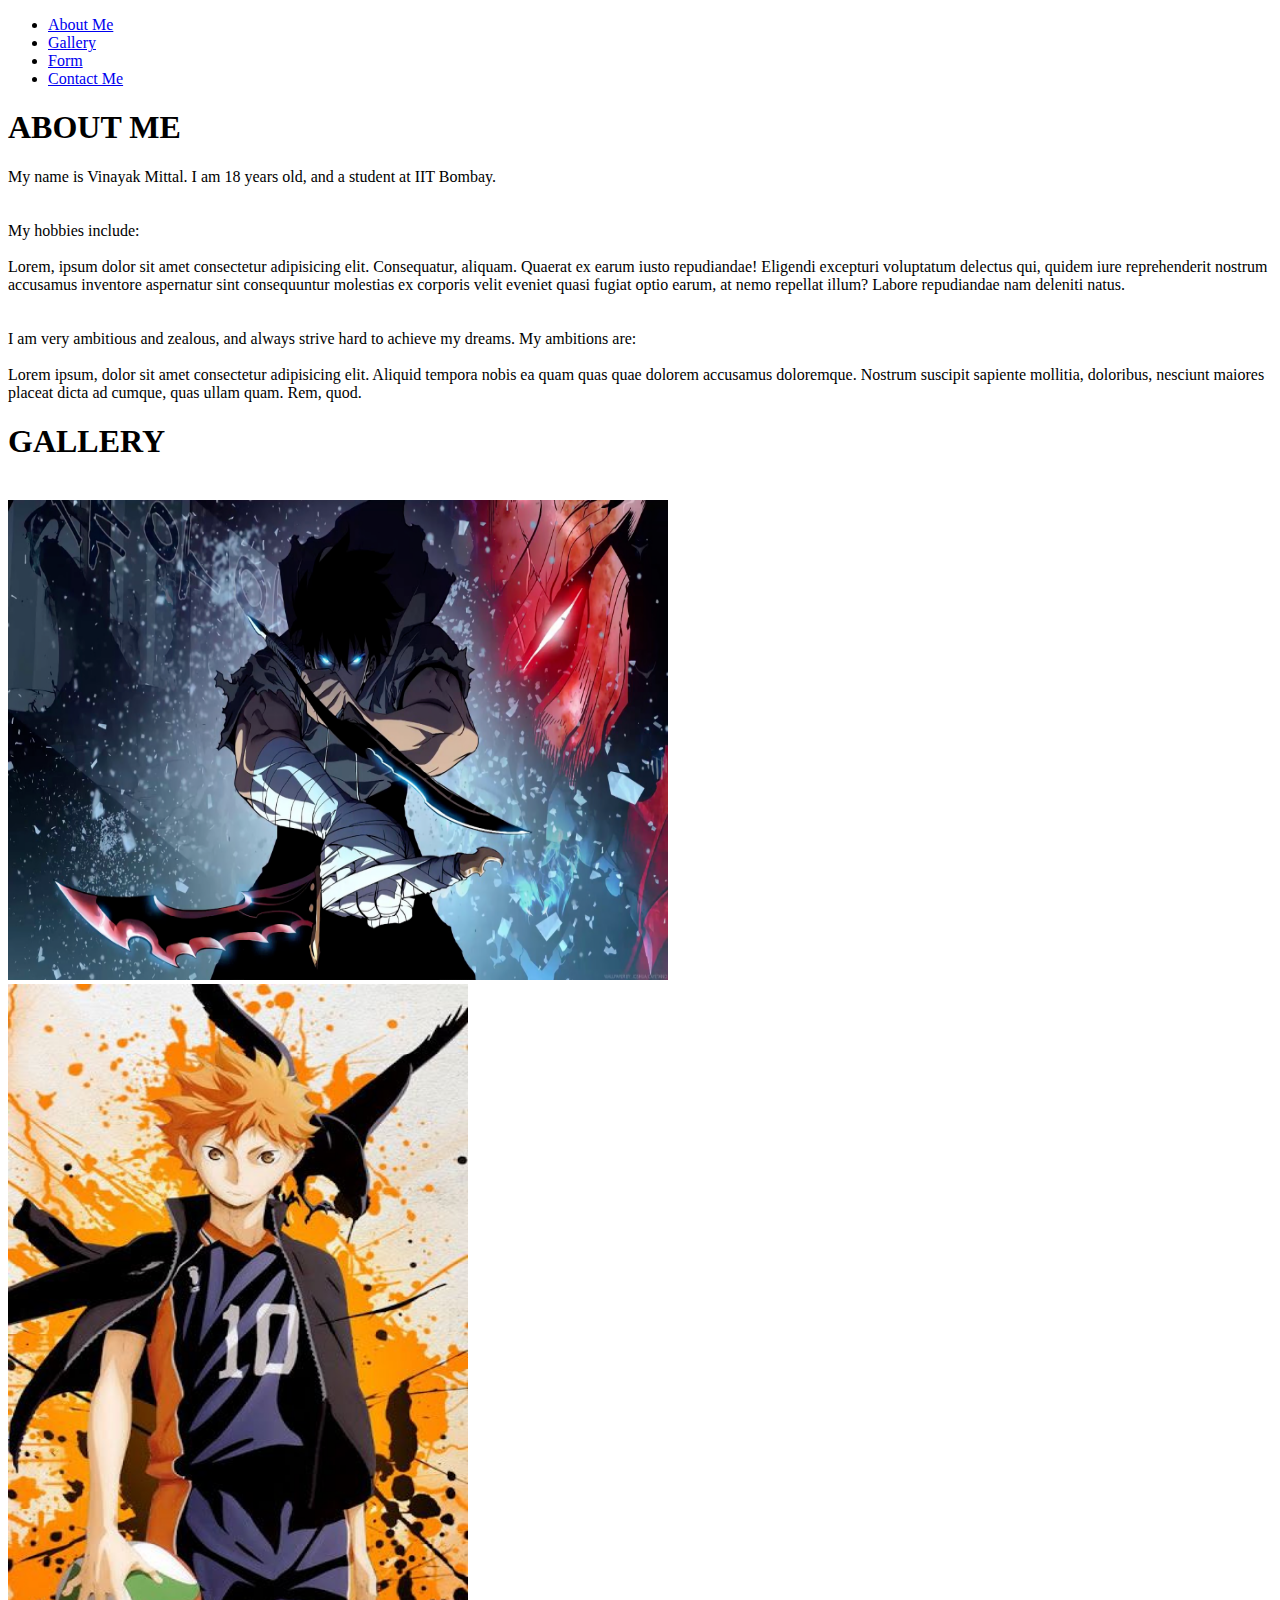
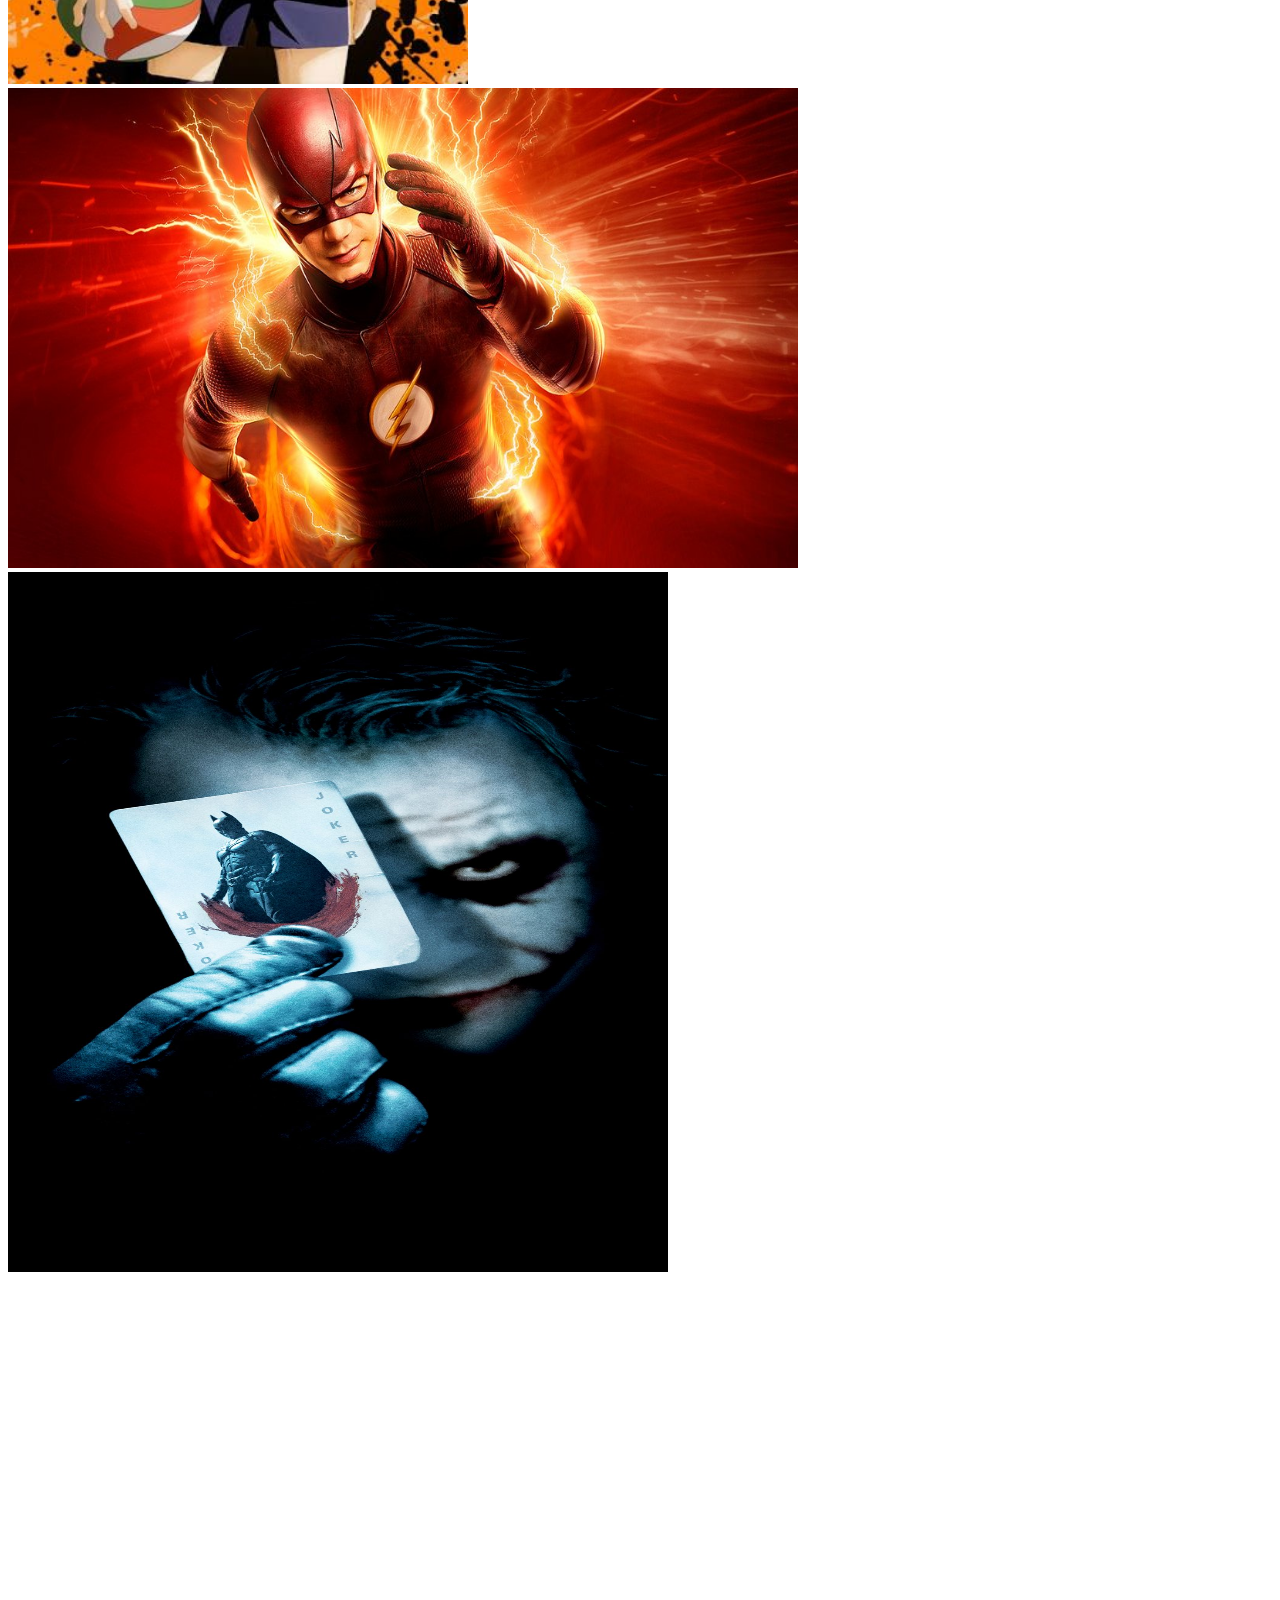
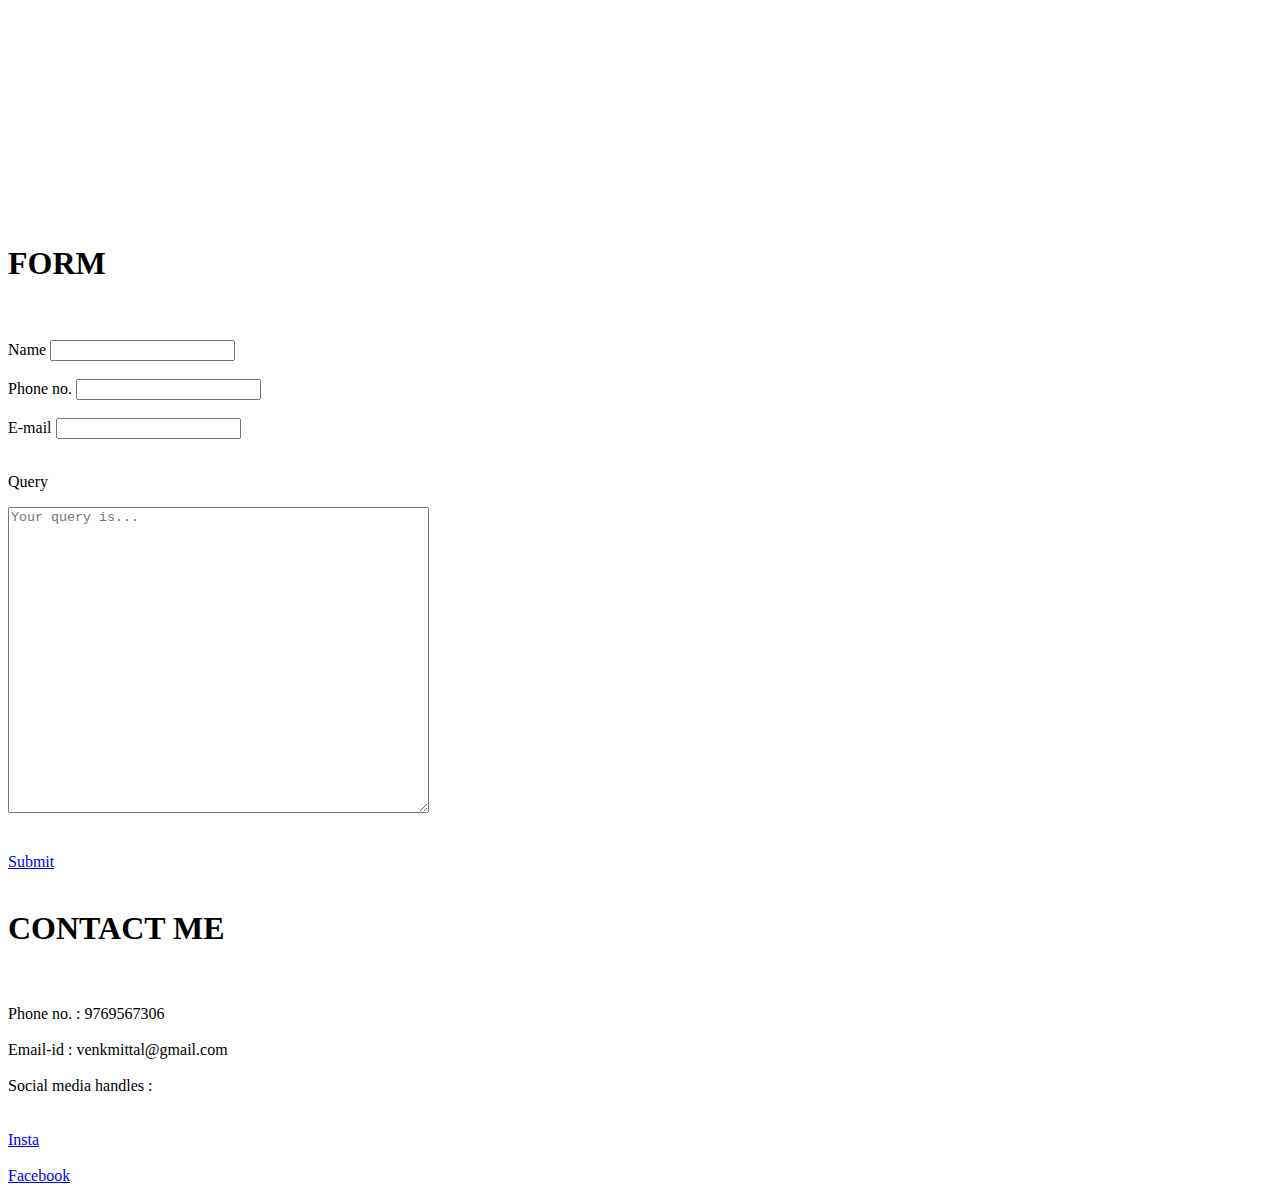
==== index.html @ 4c5165a7 "Removed the folder" ====
<!DOCTYPE html>
<html lang="en">
<head>
 <meta charset="UTF-8">
 <meta http-equiv="X-UA-Compatible" content="IE=edge">
 <meta name="viewport" content="width=device-width, initial-scale=1.0">
 <title>Document105</title>
 <link rel="stylesheet" href="/html/css1/style1.css">


</head>
<body>

 <ul>
 <li><a href="#about">About Me</a></li>
 <li><a href="#gallery">Gallery</a></li>
 <li><a href="#form">Form</a></li>
 <li><a href="#details">Contact Me</a></li>

</ul>
 <h1 id="about"> ABOUT ME</h1>
 <p>My name is Vinayak Mittal. I am 18 years old, and a student at IIT Bombay.<br><br><br>
  
  My hobbies include: <br><br>  Lorem, ipsum dolor sit amet consectetur adipisicing elit. Consequatur, aliquam. Quaerat ex earum iusto repudiandae! Eligendi excepturi voluptatum delectus qui, quidem iure reprehenderit nostrum accusamus inventore aspernatur sint consequuntur molestias ex corporis velit eveniet quasi fugiat optio earum, at nemo repellat illum? Labore repudiandae nam deleniti natus.  <br><br><br>
 
 I am very ambitious and zealous, and always strive hard to achieve my dreams. My ambitions are:  <br><br> Lorem ipsum, dolor sit amet consectetur adipisicing elit. Aliquid tempora nobis ea quam quas quae dolorem accusamus doloremque. Nostrum suscipit sapiente mollitia, doloribus, nesciunt maiores placeat dicta ad cumque, quas ullam quam. Rem, quod.
 </p>

 <h1 id="gallery"> GALLERY</h1>


 <br>

 <div id ="right">  
 <img class="img" src="./htmlimg/solo.png" width="660" height="480"  alt="image of solo" >
</div>   

<div id ="left"> 
 <img class="img" src="./htmlimg/hinata.jpg" width="460" height="700" alt="image of hinata" >
</div>   

<div id ="center"> 
 <img class="img2" src="./htmlimg/The-Flash-2014-TV-series.jpg-.jpg" width="790" height="480" alt="image of flash" >

 <img  class="img2" src="./htmlimg/joker.jpg" width="660" height="700" alt="image of joker" >
</div>   


<br><br><br>

<iframe autoplay= "on"  width="871" height="490" src="https://www.youtube.com/embed/v8bZVdTgXoY" title="YouTube video player" frameborder="0" allow="accelerometer; autoplay; clipboard-write; encrypted-media; gyroscope; picture-in-picture" allowfullscreen></iframe>


<h1 id="form"> FORM</h1> <br><br>

<form action="">
 <label for="name">Name</label>
 <input type="text" name="name" id="name"> <br><br>
 <label for="phone no.">Phone no.</label>
 <input type="numbers" name="phone" id="phone"><br><br>
 <label for="email">E-mail</label>
 <input type="text" name="email" id="email"> <br><br>

 <p>Query</p>

 <textarea name="Query" cols="50" rows="20" placeholder="Your query is..."></textarea> <br><br><br>

 <a href="final.html" class="almostbutton"> Submit </a> <br><br>


 <h1 id="details"> CONTACT ME</h1> <br><br>

 Phone no. : 9769567306 <br><br>
 Email-id  : venkmittal@gmail.com <br><br>
 Social media handles : <br><br><br><a href="https://www.instagram.com/explore/tags/anime/?hl=en" target="_blank">Insta</a>  <br><br>
   <a href="https://www.facebook.com/AnimeCorner.Official/" target="_blank">Facebook</a>

  

</form>
</body>
</html>
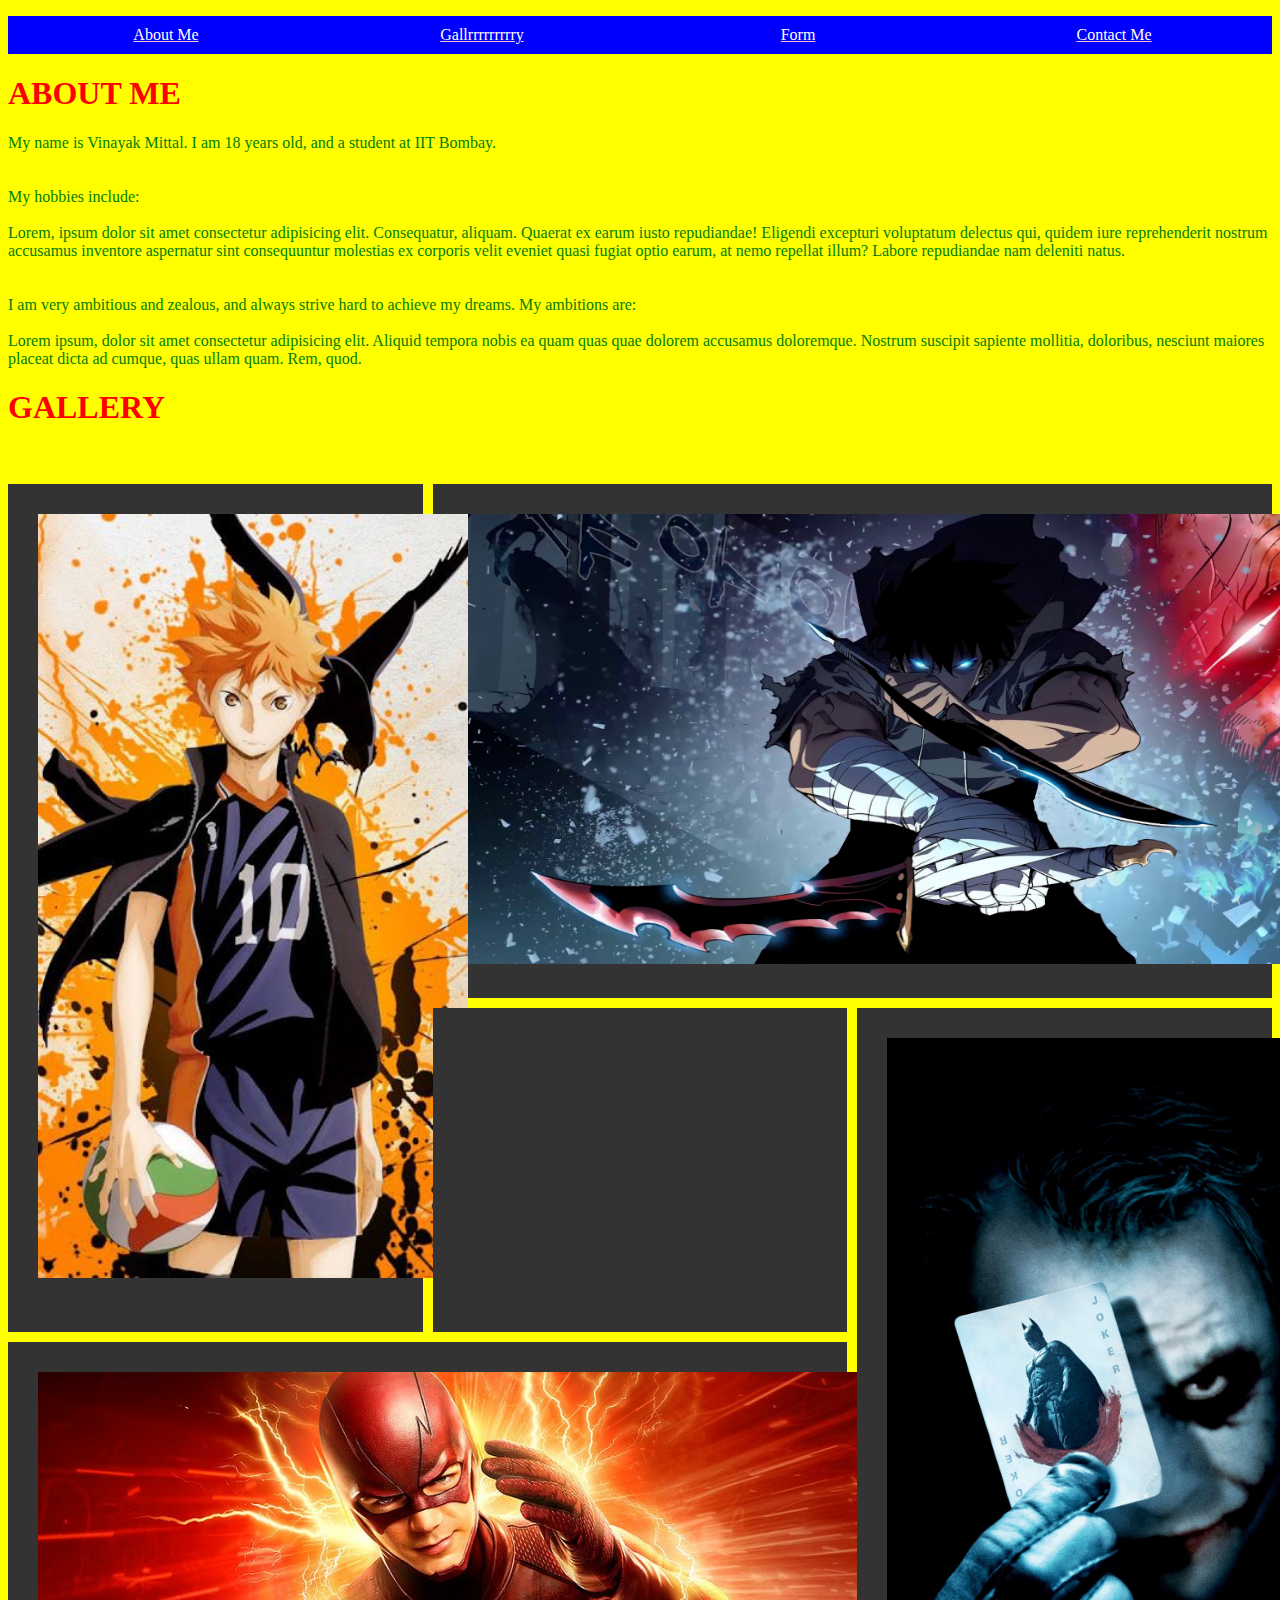
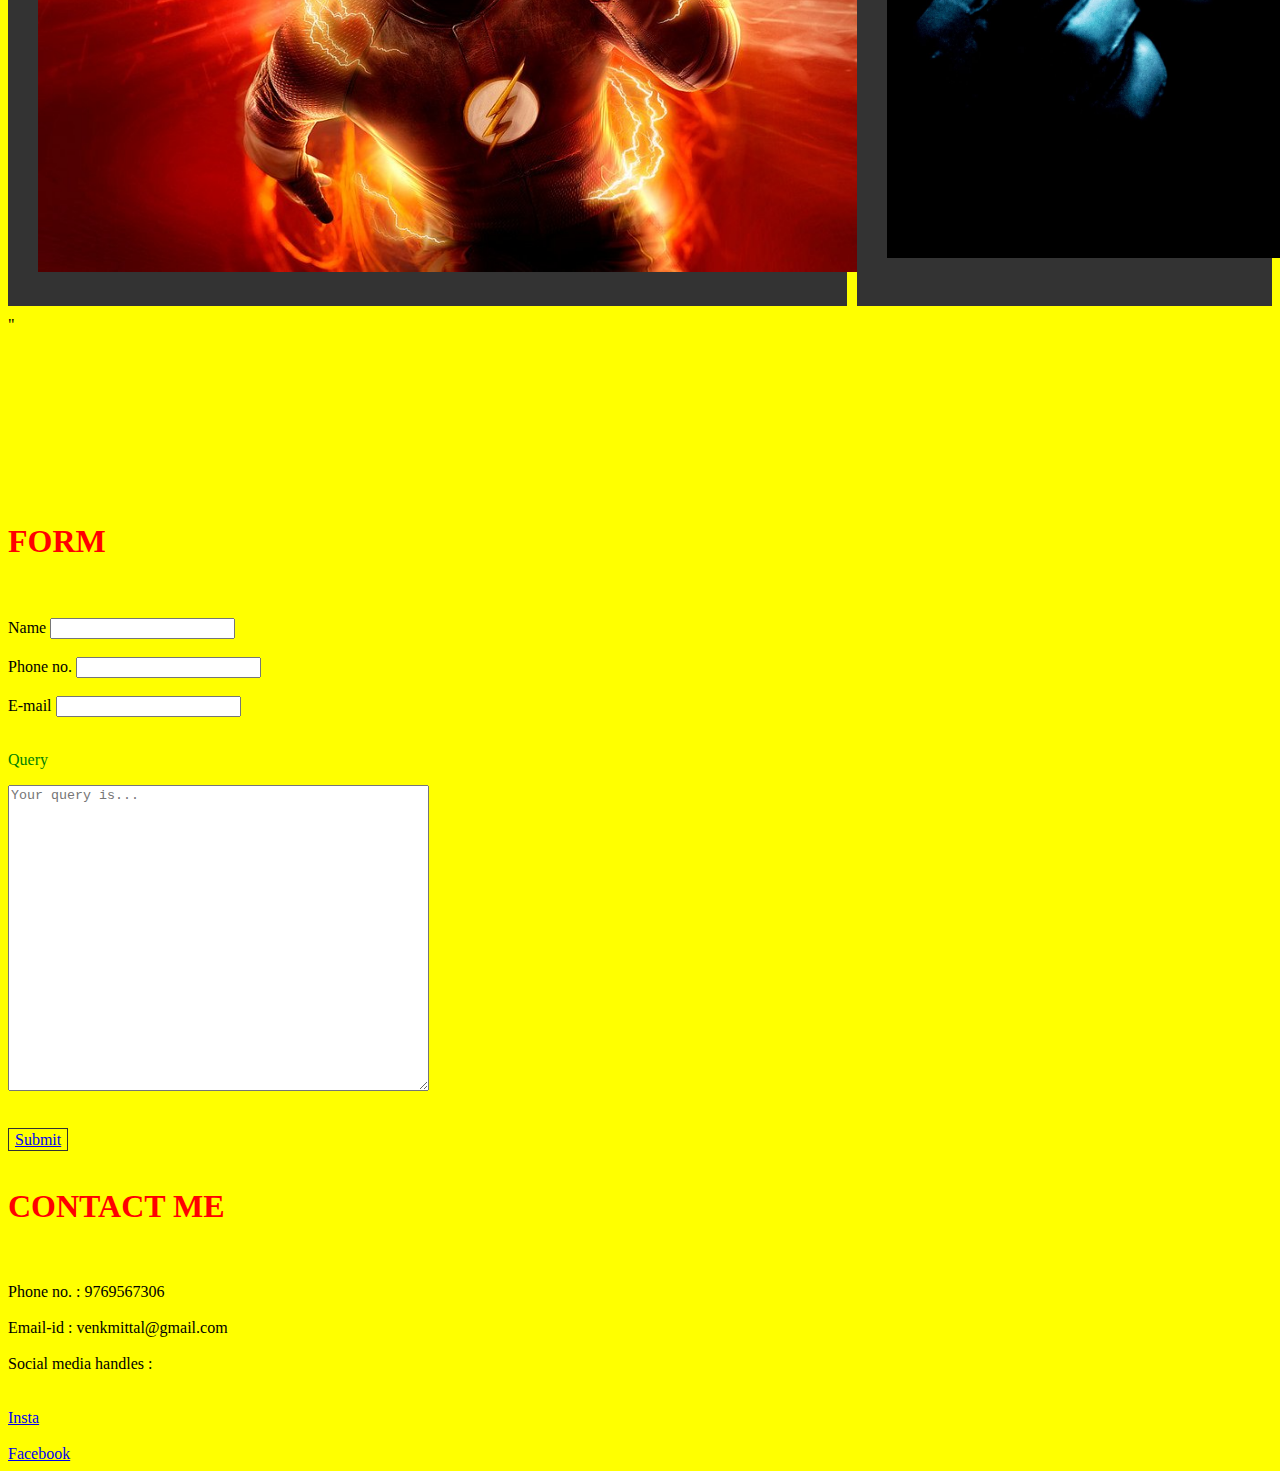
==== commit f9813e25: "1" ====
--- a/index.html
+++ b/index.html
@@ -5,19 +5,25 @@
  <meta http-equiv="X-UA-Compatible" content="IE=edge">
  <meta name="viewport" content="width=device-width, initial-scale=1.0">
  <title>Document105</title>
- <link rel="stylesheet" href="/html/css1/style1.css">
+ <link rel="stylesheet" href="/css1/style1.css">
 
 
 </head>
 <body>
 
+  <div class="wrap">
+  <nav>
  <ul>
  <li><a href="#about">About Me</a></li>
- <li><a href="#gallery">Gallery</a></li>
+ <li><a href="#gallery">Gallrrrrrrrrry</a></li>
  <li><a href="#form">Form</a></li>
  <li><a href="#details">Contact Me</a></li>
 
 </ul>
+</nav>
+
+</div>
+
  <h1 id="about"> ABOUT ME</h1>
  <p>My name is Vinayak Mittal. I am 18 years old, and a student at IIT Bombay.<br><br><br>
   
@@ -29,28 +35,31 @@
  <h1 id="gallery"> GALLERY</h1>
 
 
- <br>
+ <br> <br>
 
- <div id ="right">  
- <img class="img" src="./htmlimg/solo.png" width="660" height="480"  alt="image of solo" >
-</div>   
+ <div id ="content">  
 
-<div id ="left"> 
- <img class="img" src="./htmlimg/hinata.jpg" width="460" height="700" alt="image of hinata" >
-</div>   
-
-<div id ="center"> 
- <img class="img2" src="./htmlimg/The-Flash-2014-TV-series.jpg-.jpg" width="790" height="480" alt="image of flash" >
-
- <img  class="img2" src="./htmlimg/joker.jpg" width="660" height="700" alt="image of joker" >
-</div>   
+"
+   <div class="two"> <img src="./htmlimg/solo.png" width="950" height="450"  alt="image of solo" > </div>
+ 
 
 
-<br><br><br>
-
-<iframe autoplay= "on"  width="871" height="490" src="https://www.youtube.com/embed/v8bZVdTgXoY" title="YouTube video player" frameborder="0" allow="accelerometer; autoplay; clipboard-write; encrypted-media; gyroscope; picture-in-picture" allowfullscreen></iframe>
+   <div class="one">  <img src="./htmlimg/hinata.jpg"  alt="image of hinata" width="430" ></div>
+ 
 
 
+   <div class="five">  <img  src="./htmlimg/The-Flash-2014-TV-series.jpg-.jpg"  alt="image of flash"  width="930" height="500"></div>
+
+  <div class="four">   <img   src="./htmlimg/joker.jpg"  alt="image of joker" width="440" height="820"></div>
+ 
+
+
+<div class="three"> 
+<iframe autoplay= "on" width="430" height="260"  src="https://www.youtube.com/embed/v8bZVdTgXoY" title="YouTube video player" frameborder="0" allow="accelerometer; autoplay; clipboard-write; encrypted-media; gyroscope; picture-in-picture" allowfullscreen></iframe> </div>
+
+</div>  
+
+<br><br>
 <h1 id="form"> FORM</h1> <br><br>
 
 <form action="">
@@ -65,7 +74,7 @@
 
  <textarea name="Query" cols="50" rows="20" placeholder="Your query is..."></textarea> <br><br><br>
 
- <a href="final.html" class="almostbutton"> Submit </a> <br><br>
+ <a href="second.html" class="almostbutton"> Submit </a> <br><br>
 
 
  <h1 id="details"> CONTACT ME</h1> <br><br>
--- a/css1/style1.css
+++ b/css1/style1.css
@@ -0,0 +1,107 @@
+h1 {
+ color: red;
+}
+
+p{
+ color: green;
+}
+
+#content {
+grid-template-columns: repeat(6,1fr);
+grid-auto-rows: minmax(150px, auto);
+grid-gap: 10px;
+ display: grid;
+ max-width: 1960px;
+ margin: 0 auto;
+}
+#content div{
+  background: #333333;
+  padding: 30px;
+}
+
+.one{
+
+ grid-column: 1/3;
+ grid-row: 1/5;
+}
+
+.two{
+ grid-column: 3/7;
+ grid-row: 1/3;
+}
+
+.three{
+ grid-column: 3/5;
+ grid-row: 3/5;
+}
+
+.four{
+ grid-column: 5/7;
+ grid-row: 3/8;
+}
+
+.five{
+ grid-column: 1/5;
+ grid-row: 5/8;
+}
+
+ .almostbutton {
+  padding: 2px 6px 2px 6px;
+  border-top: 1px solid #333333;
+  border-right: 1px solid #333333;
+  border-bottom: 1px solid #333333;
+  border-left: 1px solid #333333;
+ }
+
+ body{
+  background: yellow;
+ }
+
+ .wrap {
+
+  width: 100%;
+  max-width: 1960px;
+  margin: 0 auto;
+ }
+
+ nav{
+   background: blue;
+  
+ }
+
+ nav ul {
+   list-style-type: none;
+   padding: 0;
+  
+ }
+
+ nav a{
+
+  text-decoration: pink underline;
+  text-align: center;
+  color: #fff;
+  display: block;
+  padding: 10px;
+  
+ }
+
+nav a:hover{
+  background-color: #555;
+}
+
+ @media screen and (min-width:800px) {
+
+    nav ul{
+      display: flex;
+    }
+
+    nav li{
+
+      flex: 1 1 0;
+    }
+
+
+
+ }
+   
+ 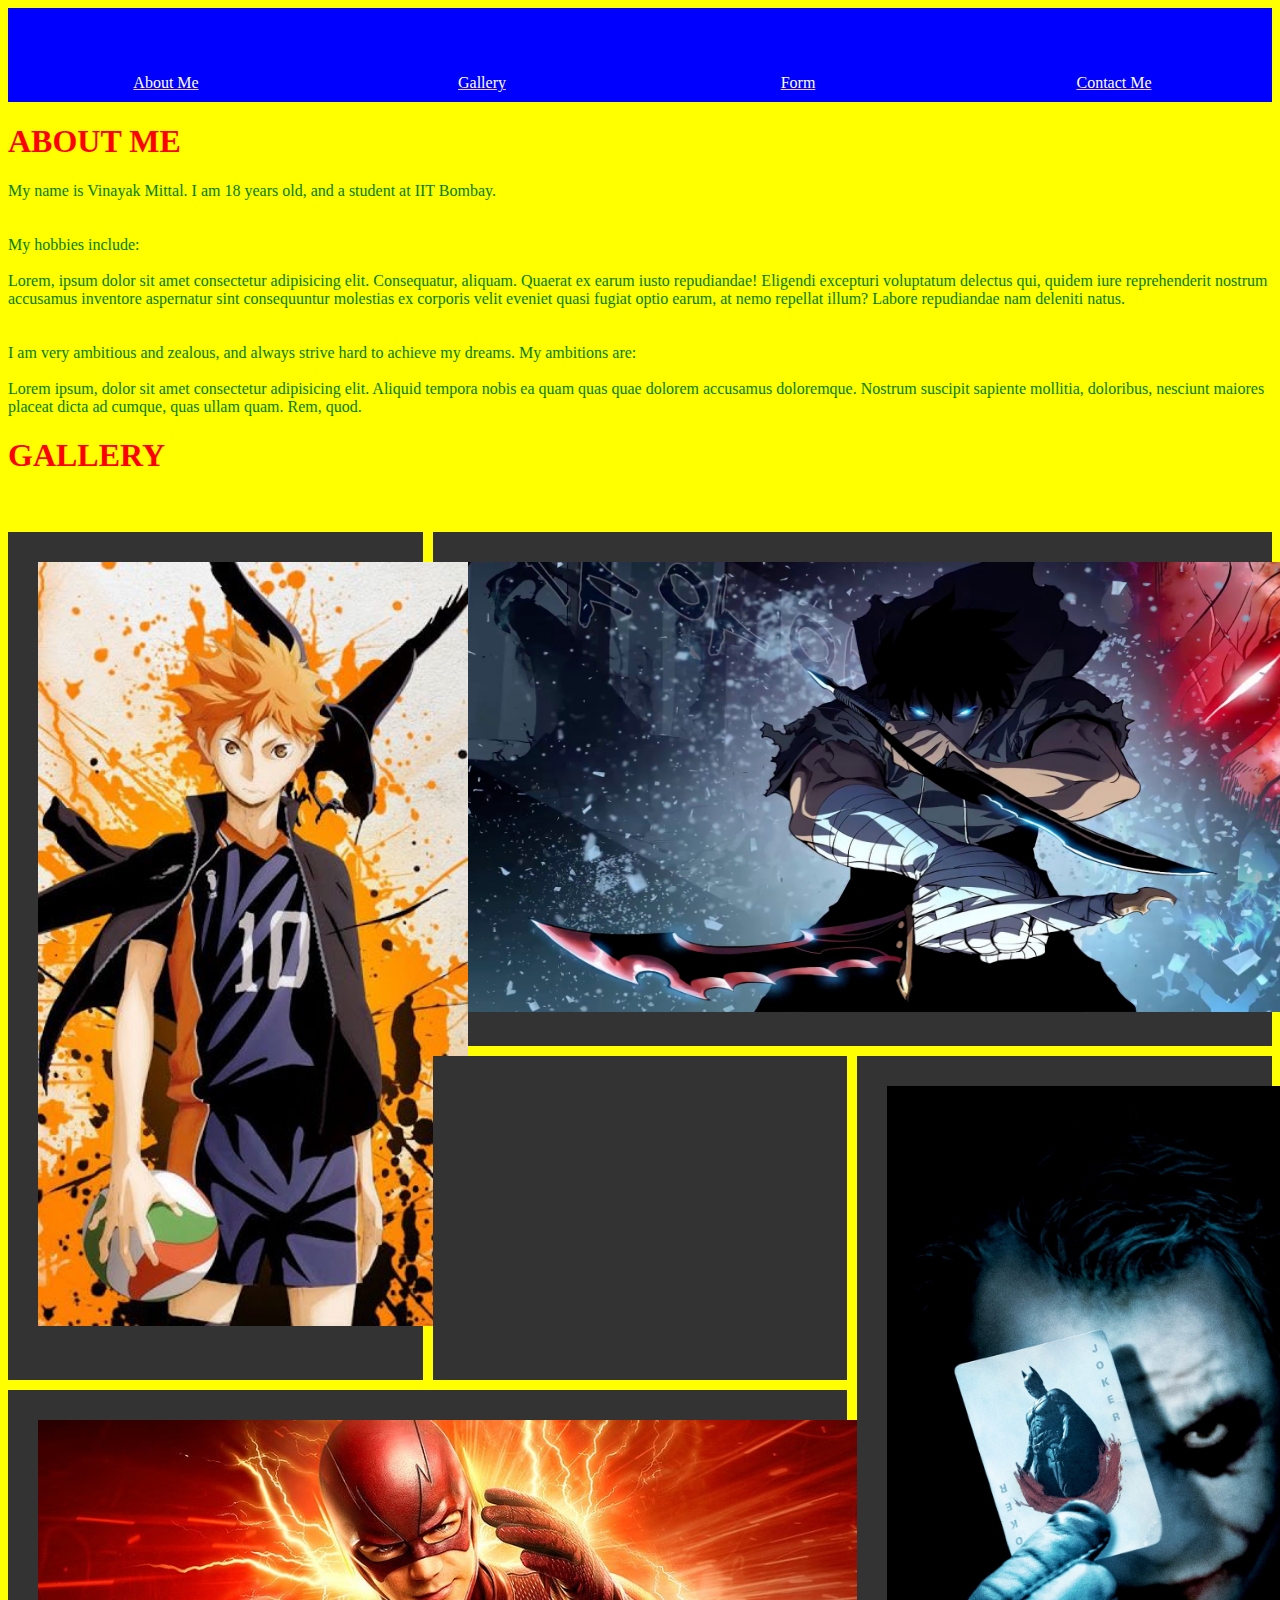
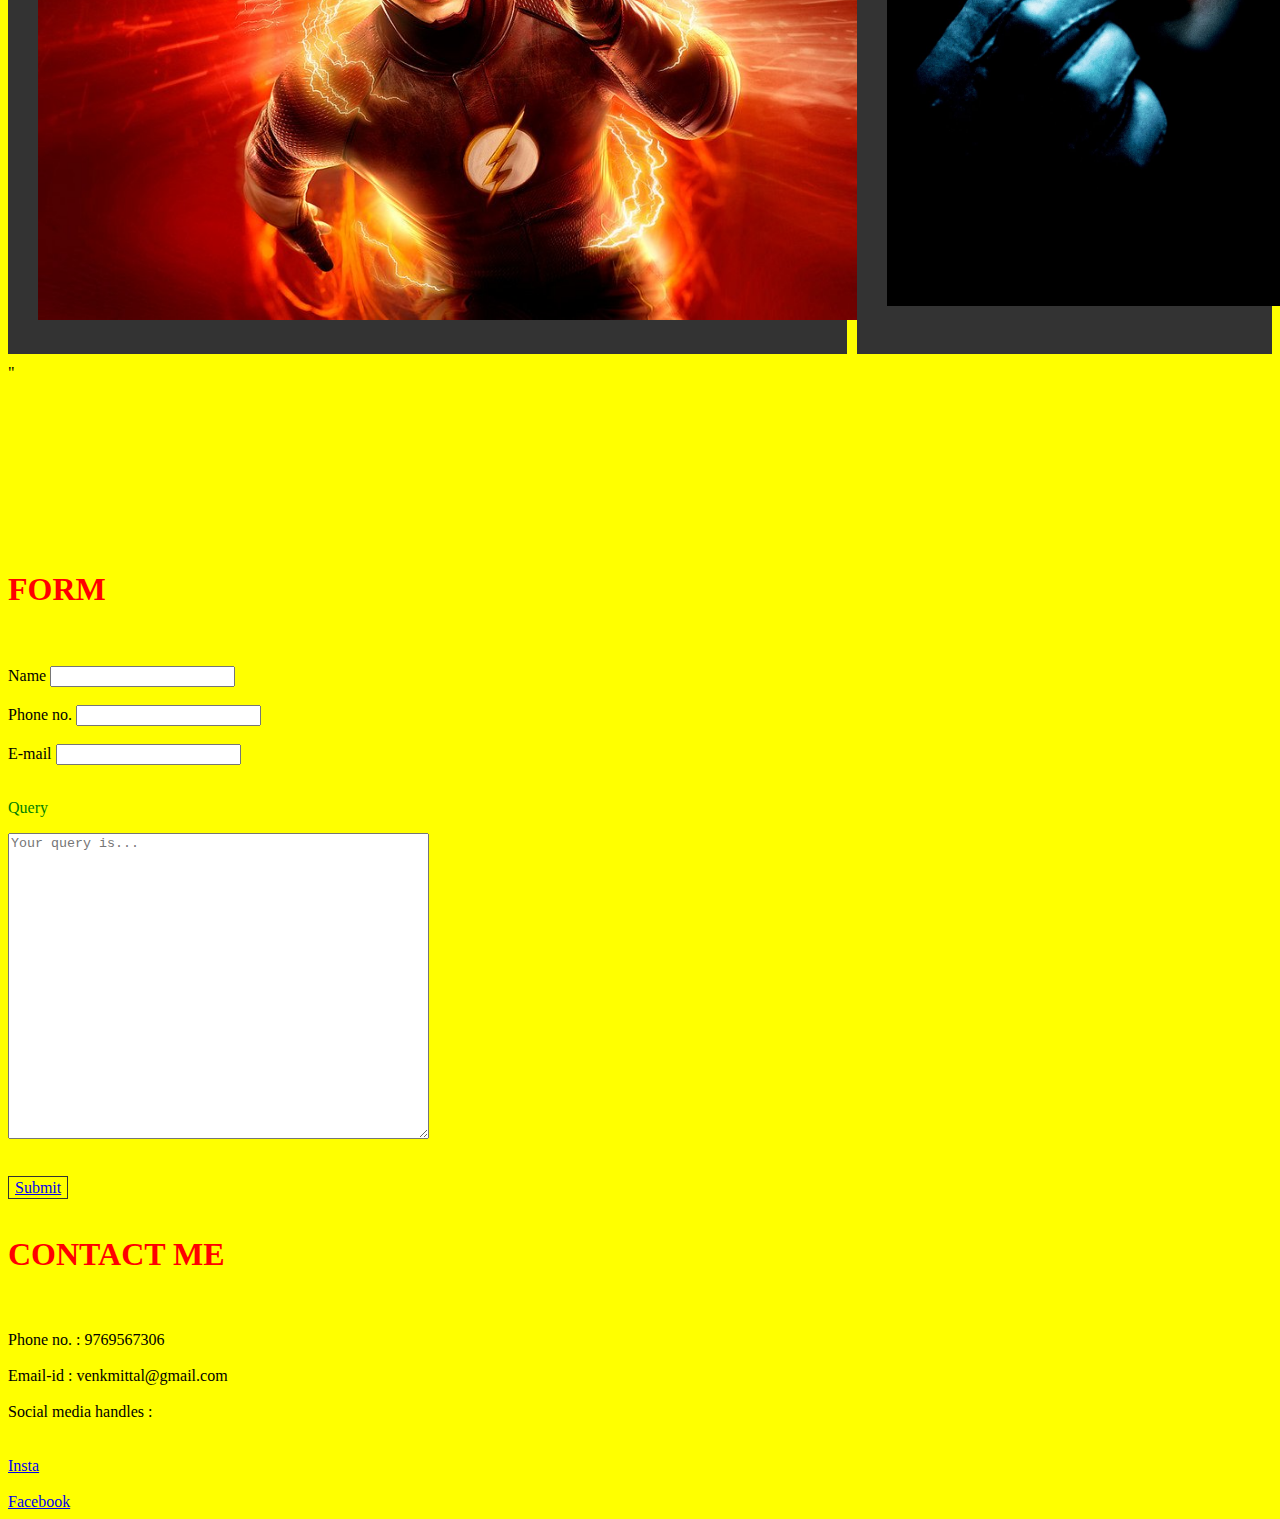
==== commit 65337d15: "Please check why my drop down menu has an error" ====
--- a/index.html
+++ b/index.html
@@ -5,7 +5,7 @@
  <meta http-equiv="X-UA-Compatible" content="IE=edge">
  <meta name="viewport" content="width=device-width, initial-scale=1.0">
  <title>Document105</title>
- <link rel="stylesheet" href="/css1/style1.css">
+ <link rel="stylesheet" href="./css1/style1.css">
 
 
 </head>
@@ -13,9 +13,11 @@
 
   <div class="wrap">
   <nav>
+
+    <a class="navigation"></a>
  <ul>
  <li><a href="#about">About Me</a></li>
- <li><a href="#gallery">Gallrrrrrrrrry</a></li>
+ <li><a href="#gallery">Gallery</a></li>
  <li><a href="#form">Form</a></li>
  <li><a href="#details">Contact Me</a></li>
 
@@ -88,4 +90,7 @@
 
 </form>
 </body>
+
+<script src="http://code.jquery.com/jquery-1.11.3.min.js"></script>
+<script src="./js-basics/menu.js"></script>
 </html>
--- a/css1/style1.css
+++ b/css1/style1.css
@@ -100,8 +100,32 @@
       flex: 1 1 0;
     }
 
+    .navigation{
+      display: block;
+      height: 20px;
+      width: 100%;
 
+      background-image: url(./htmlimg/threelines.png);
+      
+      cursor: pointer;
+    }
 
- }
+    header nav ul {
+      overflow: hidden;
+      height: 0;
+    }
+
+    header nav ul.open {
+      height: auto;
+    }
+
+    header nav ul li{
+      float:none;
+      text-align: left;
+      width: 100%;
+      margin: 0;
+
+    }
+  }
    
  